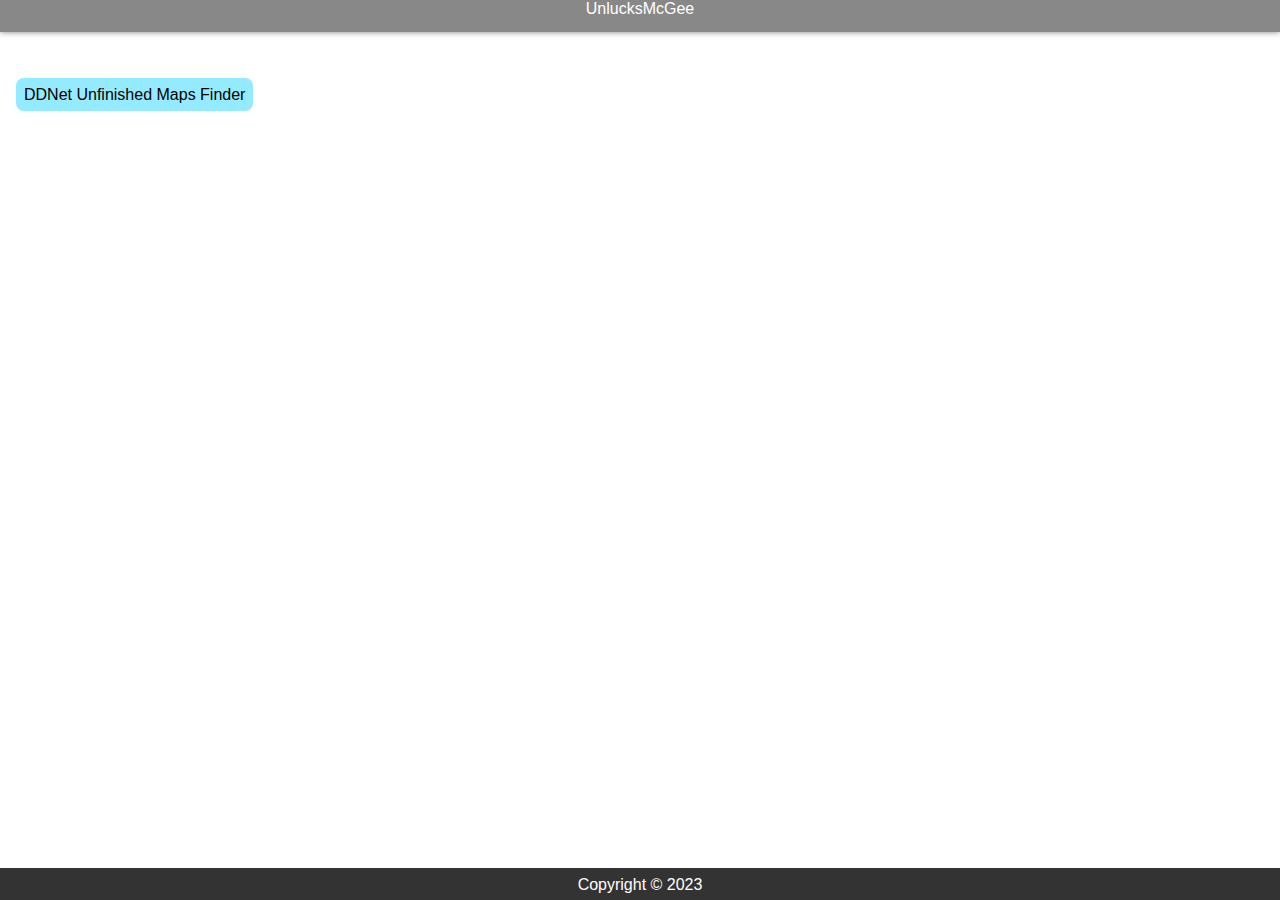
==== index.html @ 98634013 "Initial commit" ====
<!DOCTYPE html>
<html lang="en" itemscope itemtype="https://schema.org/Product">

<head>
    <meta charset="utf-8" />
    <meta name="viewport" content="width=device-width, initial-scale=1" />
    <!-- Short description of the document (limit to 150 characters) -->
    <!-- This content *may* be used as a part of search engine results. -->
    <meta name="description" content="A description of the page" />
    <!-- Control the behavior of search engine crawling and indexing -->
    <meta name="robots" content="index,follow" />
    <meta name="googlebot" content="index,follow" />
    <!-- schema props -->
    <meta itemprop="name" content="Content Title" />
    <meta itemprop="description" content="UnlucksMcGee's website." />
    <meta itemprop="image" content="https://unlucksmcgee.github.io" />
    <!-- Facebook specific starts -->
    <meta property="fb:app_id" content="123456789" />
    <meta property="og:url" content="https://example.com/page.html" />
    <meta property="og:type" content="website" />
    <meta property="og:title" content="Content Title" />
    <meta property="og:image" content="https://unlucksmcgee.github.io" />
    <meta property="og:image:alt" content="" />
    <meta property="og:description" content="UnlucksMcGee's Website" />
    <meta property="og:site_name" content="UnlucksMcGee's Website" />
    <meta property="og:locale" content="en_US" />
    <meta property="article:author" content="" />
    <!-- Facebook specific ends -->
    <!-- twitter specific starts -->
    <meta name="twitter:card" content="summary" />
    <meta name="twitter:site" content="@site_account" />
    <meta name="twitter:creator" content="@individual_account" />
    <meta name="twitter:url" content="https://unlucksmcgee.github.io" />
    <meta name="twitter:title" content="Content Title" />
    <meta name="twitter:description" content="UnlucksMcGee's website." />
    <meta name="twitter:image" content="https://unlucksmcgee.github.io/preview.jpg" />
    <meta name="twitter:image:alt" content="UnlucksMcGee's website." />
    <!-- disallow Twitter from using your site's info for personalization purposes -->
    <meta name="twitter:dnt" content="on" />
    <!-- twitter specific ends -->
    <link rel="icon" sizes="192x192" href="assets/favicon.ico" />
    <title>UnlucksMcGee</title>
    <link href="css/main.css" rel="stylesheet" />
</head>

<body>
    <header>
        <nav>
            <h1>UnlucksMcGee</h1>
        </nav>
    </header>
    <main>
        <br>
        <br>
        <br>
        <ul role="list">
            <li><a href="/ddnet.html">DDNet Unfinished Maps Finder</a></li>

        </ul>
        <br>
        <br>
        <br>
    </main>
    <footer>
        <p>Copyright © 2023</p>
    </footer>
</body>

</html>
---- css/main.css ----
:root {
    --header_color: white;
    --header_background_color: #333333;
    --footer_color: white;
    --footer_background_color: #333333;
    --link_hover_color: hsl(192, 100%, 64%);
    --link_background_color: hsl(192, 100%, 79%);
    --header_height: 2rem;
    --footer_height: 2rem;
    --number_of_menu_items: 4;
}

*,
*::before,
*::after {
    box-sizing: border-box;
}

* {
    margin: 0;
    padding: 0;
    font: inherit;
    color: black;
}

img,
picture,
svg,
video {
    display: block;
    max-width: 100%;
}

html {
    scroll-behavior: smooth;
    scroll-padding-top: var(--header_height);
}

body {
    font-family: Verdana, Geneva, Tahoma, sans-serif;
}

header {
    color: var(--header_color);
    background-color: var(--header_background_color);
    height: var(--header_height);
    position: fixed;
    width: 100%;
    top: 0;
    box-shadow: 0px 0px 6px 0px rgba(0, 0, 0, 0.5);
}

main {
    margin-top: var(--header_height);
    padding: 0 1rem 0 1rem;
    min-height: calc(100vh - var(--header_height) - var(--footer_height));
}

@media only screen and (max-width: 420px) {
    header {
        display: none !important;
    }

    html {
        scroll-padding-top: 0;
    }

    main {
        margin-top: 0 !important;
    }
    #language-row {
        position: static;
    }
}

a>img {
    display: inline-block;
}

nav {
    display: flex;
    flex-flow: row nowrap;
    justify-content: flex-start;
    align-items: stretch;
    align-content: flex-start;
    flex-basis: 20%;
    /* flex: 1; */
    height: 100%;
}

nav a {
    font-size: 1rem;
    text-align: center;
    vertical-align: middle;
    color: var(--header_color);
    display: inline-block;
    /* Needed for height 100% */
    height: 100%;
    line-height: var(--header_height);
    border-right: solid var(--link_hover_color) 2px;
    padding: 0 0.5rem;
}

a {
    text-decoration: none;
    background-color: var(--link_background_color);
    border-radius: 0.5rem;
    padding: 0.5rem;
}

a:visited {
    text-decoration: none;
}

a:hover {
    background-color: var(--link_hover_color)
}

h1 {
    color: white;
    background-color: #888888;
    text-align: center;
    width: 100%;
}

ul[role='list'],
ol[role='list'] {
  list-style: none;
}

footer > * {
    color: var(--footer_color);
    background-color: var(--footer_background_color);
    padding: 0.5rem;
    text-align: center;
    height: var(--footer_height);
}
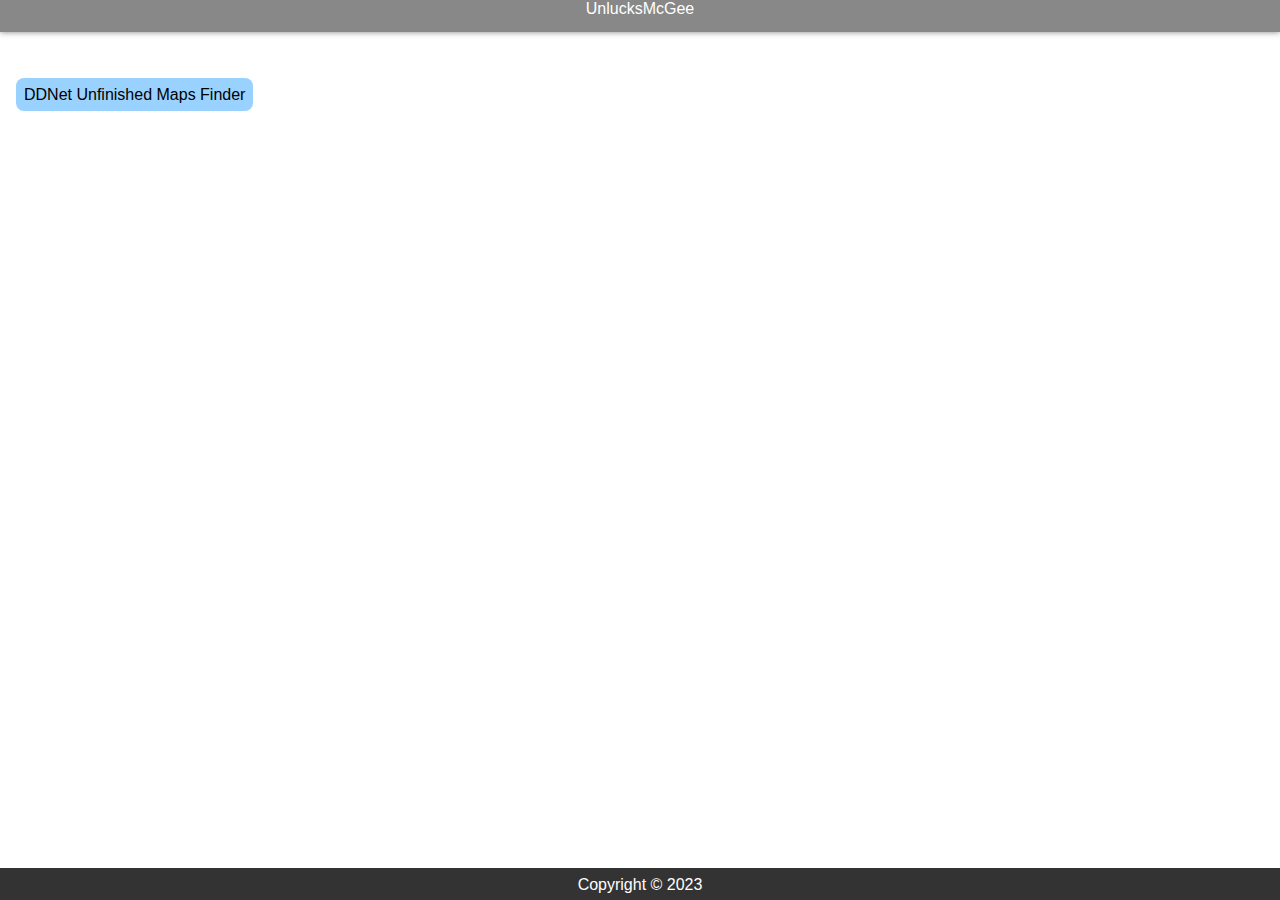
==== commit 6eb0552b: "Add google analytics" ====
--- a/index.html
+++ b/index.html
@@ -41,6 +41,15 @@
     <link rel="icon" sizes="192x192" href="assets/favicon.ico" />
     <title>UnlucksMcGee</title>
     <link href="css/main.css" rel="stylesheet" />
+    <!-- Google tag (gtag.js) -->
+    <script async src="https://www.googletagmanager.com/gtag/js?id=G-J887VM1ELW"></script>
+    <script>
+        window.dataLayer = window.dataLayer || [];
+        function gtag() { dataLayer.push(arguments); }
+        gtag('js', new Date());
+
+        gtag('config', 'G-J887VM1ELW');
+    </script>
 </head>
 
 <body>
--- a/css/main.css
+++ b/css/main.css
@@ -3,8 +3,8 @@
     --header_background_color: #333333;
     --footer_color: white;
     --footer_background_color: #333333;
-    --link_hover_color: hsl(192, 100%, 64%);
-    --link_background_color: hsl(192, 100%, 79%);
+    --link_hover_color: hsl(207, 100%, 60%);
+    --link_background_color: hsl(207, 100%, 80%);
     --header_height: 2rem;
     --footer_height: 2rem;
     --number_of_menu_items: 4;
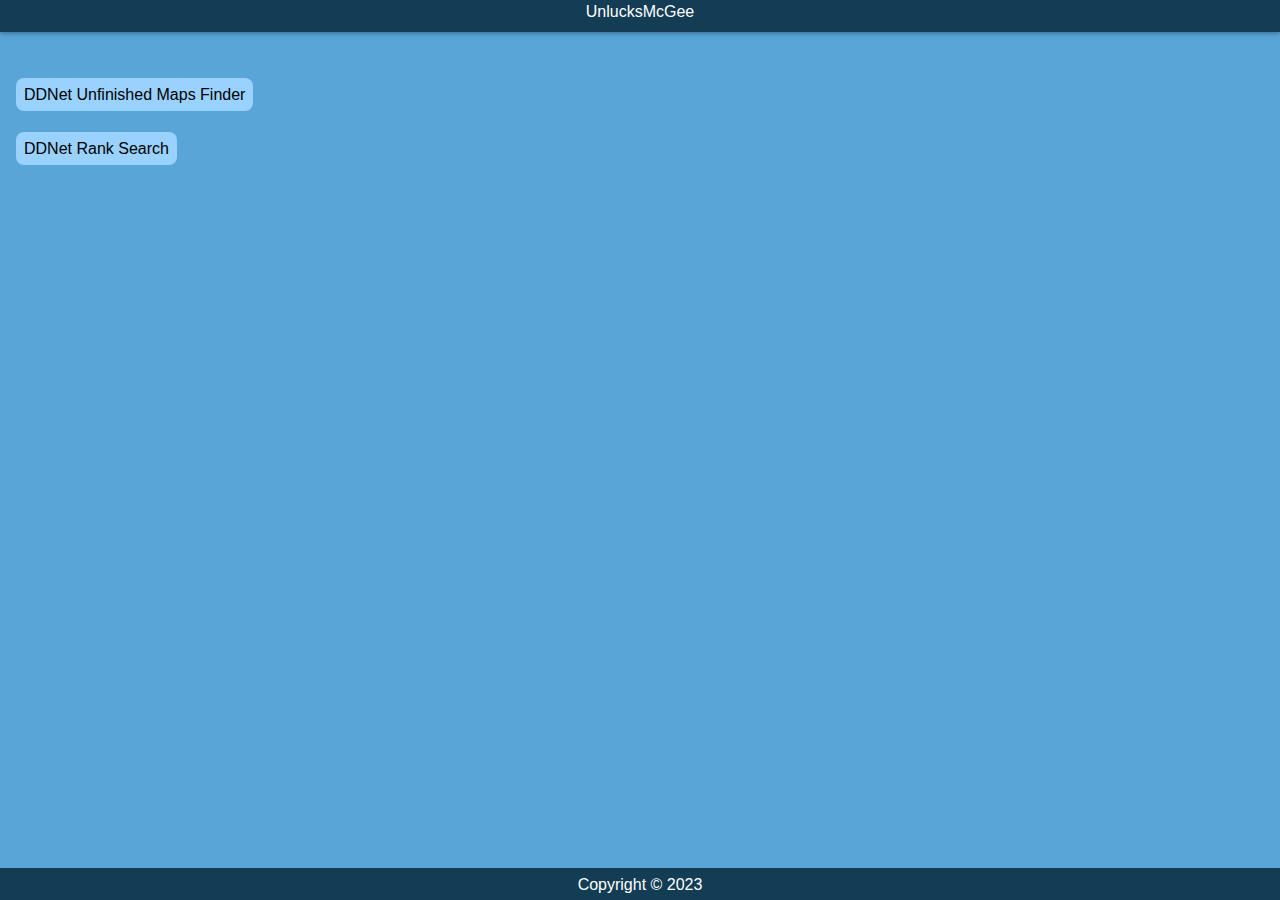
==== commit 8eb9afe8: "Add ddnet rank page and some fixes" ====
--- a/index.html
+++ b/index.html
@@ -64,7 +64,9 @@
         <br>
         <ul role="list">
             <li><a href="/ddnet.html">DDNet Unfinished Maps Finder</a></li>
-
+            <br/>
+            <br/>
+            <li><a href="/ddnet_rank.html">DDNet Rank Search</a></li>
         </ul>
         <br>
         <br>
--- a/css/main.css
+++ b/css/main.css
@@ -1,13 +1,14 @@
 :root {
     --header_color: white;
-    --header_background_color: #333333;
+    --header_background_color: #133C55;
     --footer_color: white;
-    --footer_background_color: #333333;
+    --footer_background_color: #133C55;
     --link_hover_color: hsl(207, 100%, 60%);
     --link_background_color: hsl(207, 100%, 80%);
     --header_height: 2rem;
     --footer_height: 2rem;
     --number_of_menu_items: 4;
+    --background_colour: #59A5D8;
 }
 
 *,
@@ -38,6 +39,7 @@
 
 body {
     font-family: Verdana, Geneva, Tahoma, sans-serif;
+    background-color: var(--background_colour);
 }
 
 header {
@@ -116,10 +118,11 @@
     background-color: var(--link_hover_color)
 }
 
-h1 {
+header > nav > h1 {
     color: white;
-    background-color: #888888;
+    background-color: var(--header_background_color);
     text-align: center;
+    padding: 0.2rem;
     width: 100%;
 }
 
